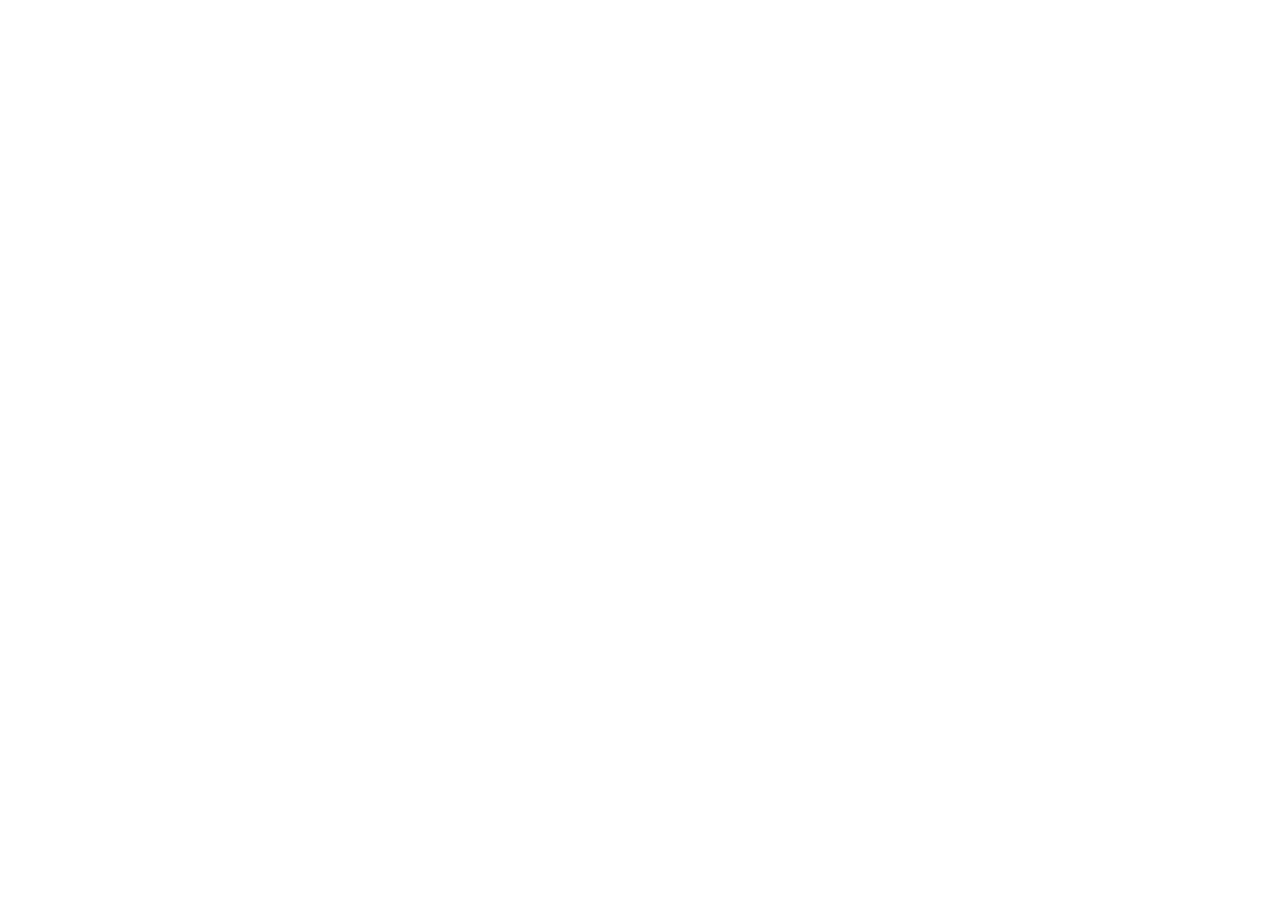
==== index.html @ 26d4da1f "Base code setup and architecture." ====
<!DOCTYPE html>
<!--
  index.html — Point d'entrée unique de l'application (single-page, sans bundler).
  Responsabilités :
    - Déclarer la langue du document (lang="fr") pour les lecteurs d'écran.
    - Fournir le viewport mobile.
    - Exposer les régions ARIA live (annonces accessibilité) utilisées par ui/announce.js.
    - Fournir le conteneur racine où le routeur monte/démonte les scènes.
    - Charger main.js comme module ESM (type="module") — aucun autre <script>.
  Contrainte : aucune logique ici. Tout passe par les modules JS.
-->
<html lang="fr">
  <head>
    <meta charset="utf-8" />
    <meta name="viewport" content="width=device-width, initial-scale=1" />
    <title>Duoforce</title>
    <link rel="stylesheet" href="./css/style.css" />
  </head>
  <body>
    <!--
      Conteneur racine des scènes. Le routeur (src/router.js) y monte la scène
      active et la démonte au changement. Ne pas écrire de contenu en dur ici.
    -->
    <main id="app" tabindex="-1"></main>

    <!--
      Régions ARIA live — pilotées exclusivement par ui/announce.js.
      Elles sont visuellement masquées (.visually-hidden) mais lues par NVDA.
        - #aria-status   : annonces non urgentes (polite)  → changements d'état, tour.
        - #aria-alert    : annonces urgentes (assertive)   → erreurs, coups invalides.
      role + aria-live sont redondants volontairement (meilleure compat NVDA).
    -->
    <div id="aria-status" class="visually-hidden" role="status" aria-live="polite" aria-atomic="true"></div>
    <div id="aria-alert" class="visually-hidden" role="alert" aria-live="assertive" aria-atomic="true"></div>

    <script type="module" src="./main.js"></script>
  </body>
</html>
---- css/style.css ----
/*
  css/style.css — Styles globaux.

  Responsabilités :
    - Utilitaire d'accessibilité .visually-hidden (masque visuellement tout en
      restant lisible par les lecteurs d'écran ; utilisé par les régions ARIA live).
    - Focus visible robuste (la navigation clavier est primordiale).
    - Styles de base des scènes (à étoffer plus tard).
*/

:root {
  color-scheme: light dark;
}

*,
*::before,
*::after {
  box-sizing: border-box;
}

body {
  margin: 0;
  font-family: system-ui, sans-serif;
  line-height: 1.5;
}

/* Conteneur racine des scènes. */
#app {
  min-height: 100vh;
}

/*
  Masque visuel sans masque sémantique : l'élément reste dans l'arbre
  d'accessibilité (NVDA le lit) mais n'occupe aucun espace visible.
  Réservé aux régions ARIA live et libellés hors-écran.
*/
.visually-hidden {
  position: absolute !important;
  width: 1px;
  height: 1px;
  margin: -1px;
  padding: 0;
  border: 0;
  overflow: hidden;
  clip: rect(0 0 0 0);
  clip-path: inset(50%);
  white-space: nowrap;
}

/* Focus toujours visible — ne jamais supprimer sans alternative. */
:focus-visible {
  outline: 3px solid Highlight;
  outline-offset: 2px;
}
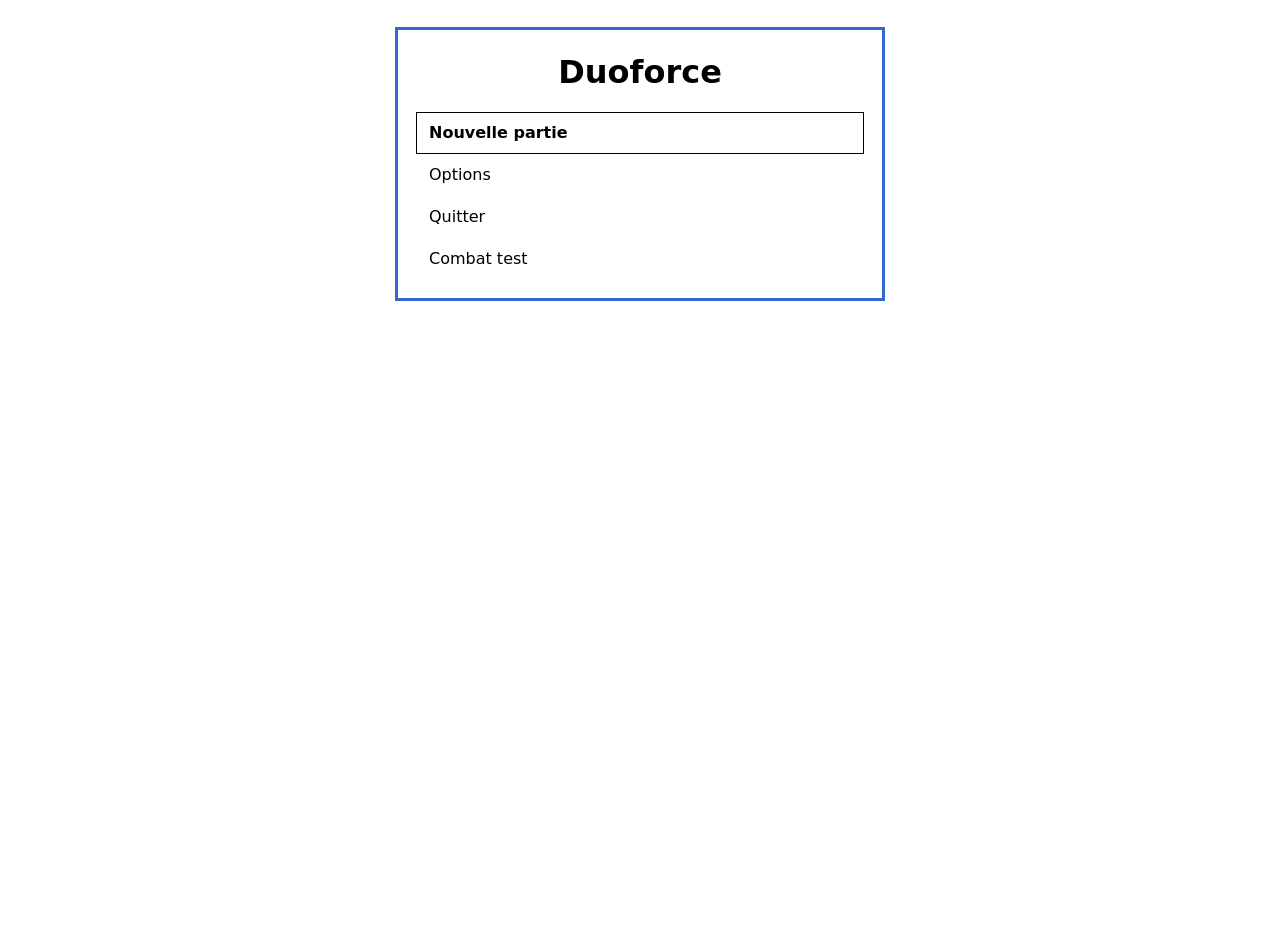
==== commit 9e582f59: "Fixed screen reader latency." ====
--- a/index.html
+++ b/index.html
@@ -26,11 +26,13 @@
     <!--
       Régions ARIA live — pilotées exclusivement par ui/announce.js.
       Elles sont visuellement masquées (.visually-hidden) mais lues par NVDA.
-        - #aria-status   : annonces non urgentes (polite)  → changements d'état, tour.
-        - #aria-alert    : annonces urgentes (assertive)   → erreurs, coups invalides.
-      role + aria-live sont redondants volontairement (meilleure compat NVDA).
+        - #live-a / #live-b : annonces non urgentes (polite). DEUX régions
+          alternées : on bascule de l'une à l'autre à chaque annonce pour que
+          NVDA perçoive un changement même si le message est identique au précédent.
+        - #aria-alert       : annonces urgentes (assertive) → erreurs, fin de combat.
     -->
-    <div id="aria-status" class="visually-hidden" role="status" aria-live="polite" aria-atomic="true"></div>
+    <div id="live-a" class="visually-hidden" aria-live="polite" aria-atomic="true"></div>
+    <div id="live-b" class="visually-hidden" aria-live="polite" aria-atomic="true"></div>
     <div id="aria-alert" class="visually-hidden" role="alert" aria-live="assertive" aria-atomic="true"></div>
 
     <script type="module" src="./main.js"></script>
--- a/css/style.css
+++ b/css/style.css
@@ -52,3 +52,62 @@
   outline: 3px solid Highlight;
   outline-offset: 2px;
 }
+
+/*
+  Menus (AbstractMenu et sous-classes). Style volontairement minimal :
+  l'essentiel de l'« état actif » passe par aria-current + l'annonce vocale ;
+  le visuel n'est qu'un complément.
+*/
+.menu {
+  max-width: 30rem;
+  margin: 2rem auto;
+  padding: 1rem;
+}
+
+.menu__title {
+  margin: 0 0 1rem;
+  text-align: center;
+}
+
+.menu__list {
+  list-style: none;
+  margin: 0;
+  padding: 0;
+}
+
+.menu__item {
+  padding: 0.5rem 0.75rem;
+  cursor: pointer;
+  border: 1px solid transparent;
+}
+
+/* Item actif : repère visuel du curseur de menu. */
+.menu__item.is-active {
+  border-color: currentColor;
+  font-weight: bold;
+}
+
+/*
+  Combat : repères visuels des curseurs clavier (zones / plateau / actions).
+  role="application" n'a aucun effet visuel ; ces classes n'aident que la
+  navigation clavier et ne changent ni la mise en page ni l'usage souris.
+*/
+.combat td {
+  border: 1px solid currentColor;
+  padding: 0.25rem 0.5rem;
+  min-width: 6rem;
+}
+
+/* Case de plateau sous le curseur (zone « Plateau » active). */
+.combat td.is-cursor {
+  outline: 3px solid Highlight;
+  outline-offset: -3px;
+  font-weight: bold;
+}
+
+/* Bouton sous le curseur (zone « Actions » active). */
+.combat button.is-action-active {
+  outline: 3px solid Highlight;
+  outline-offset: 2px;
+  font-weight: bold;
+}
